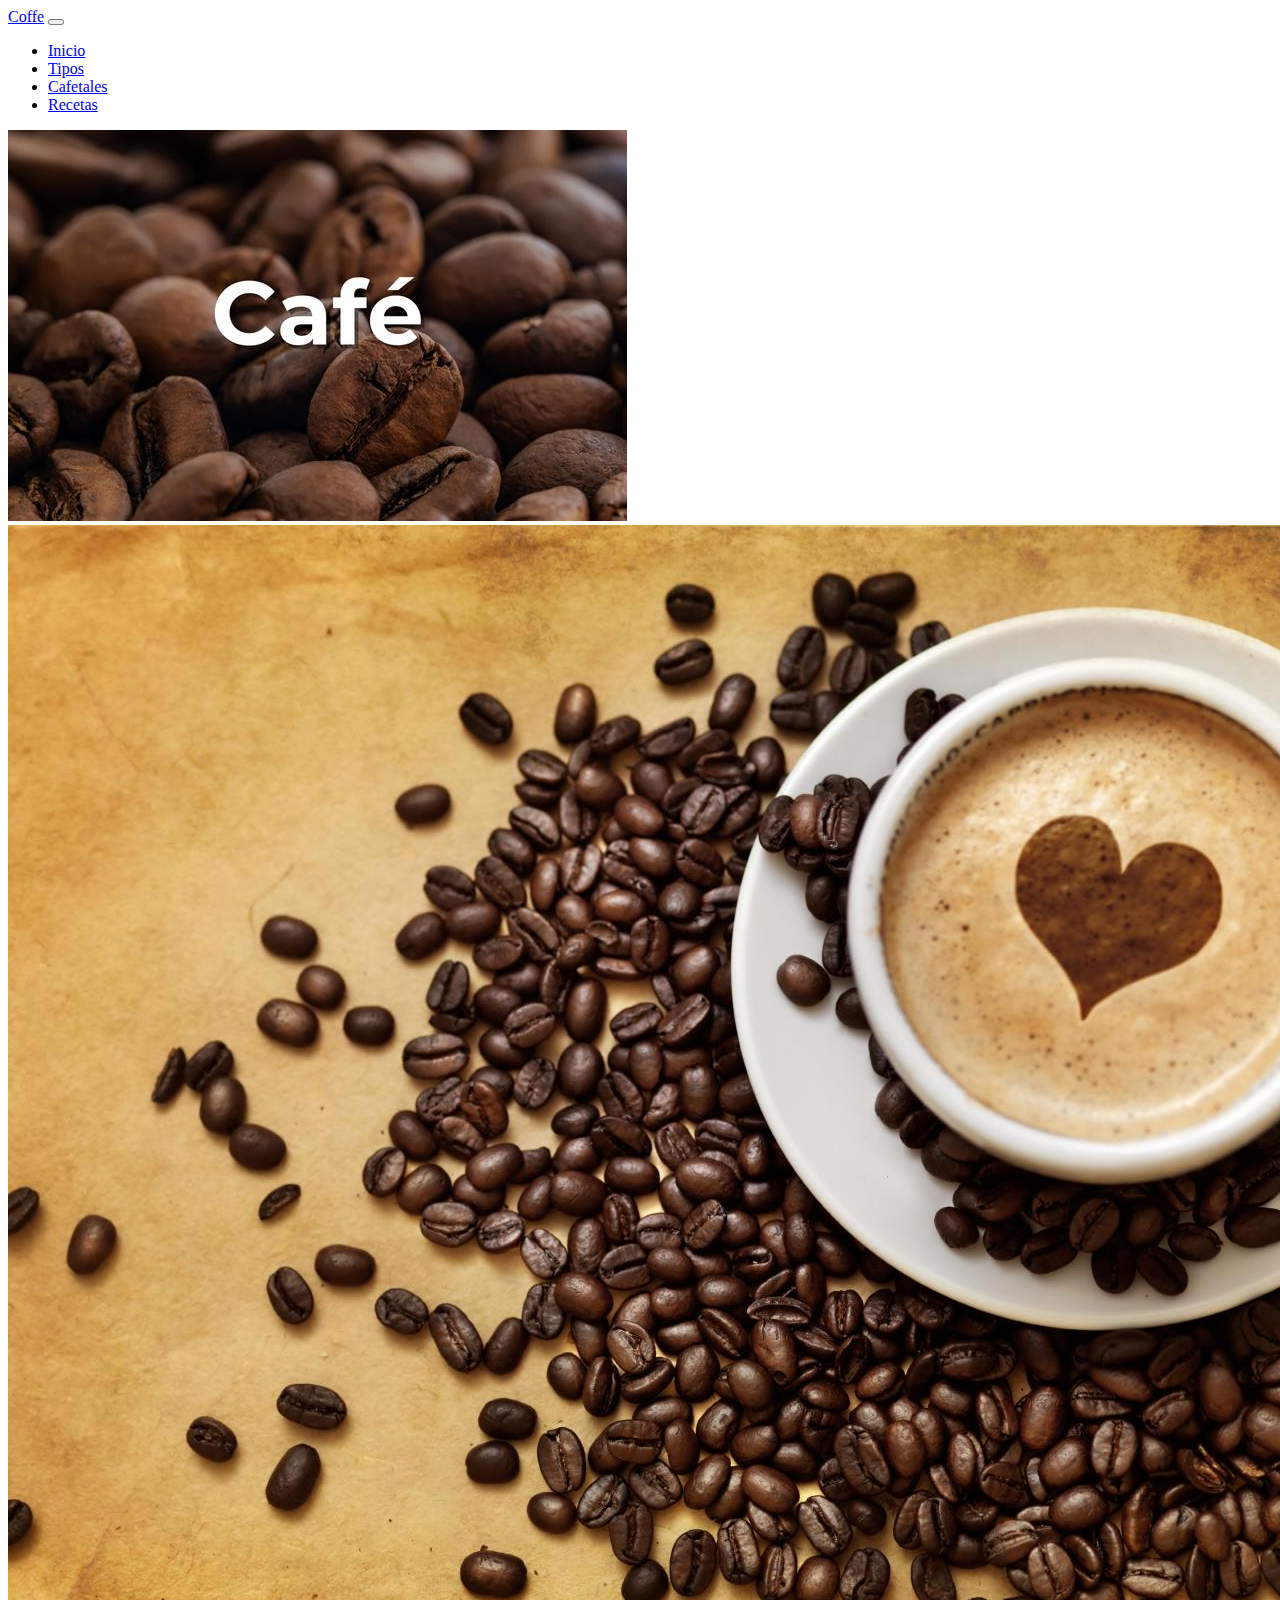
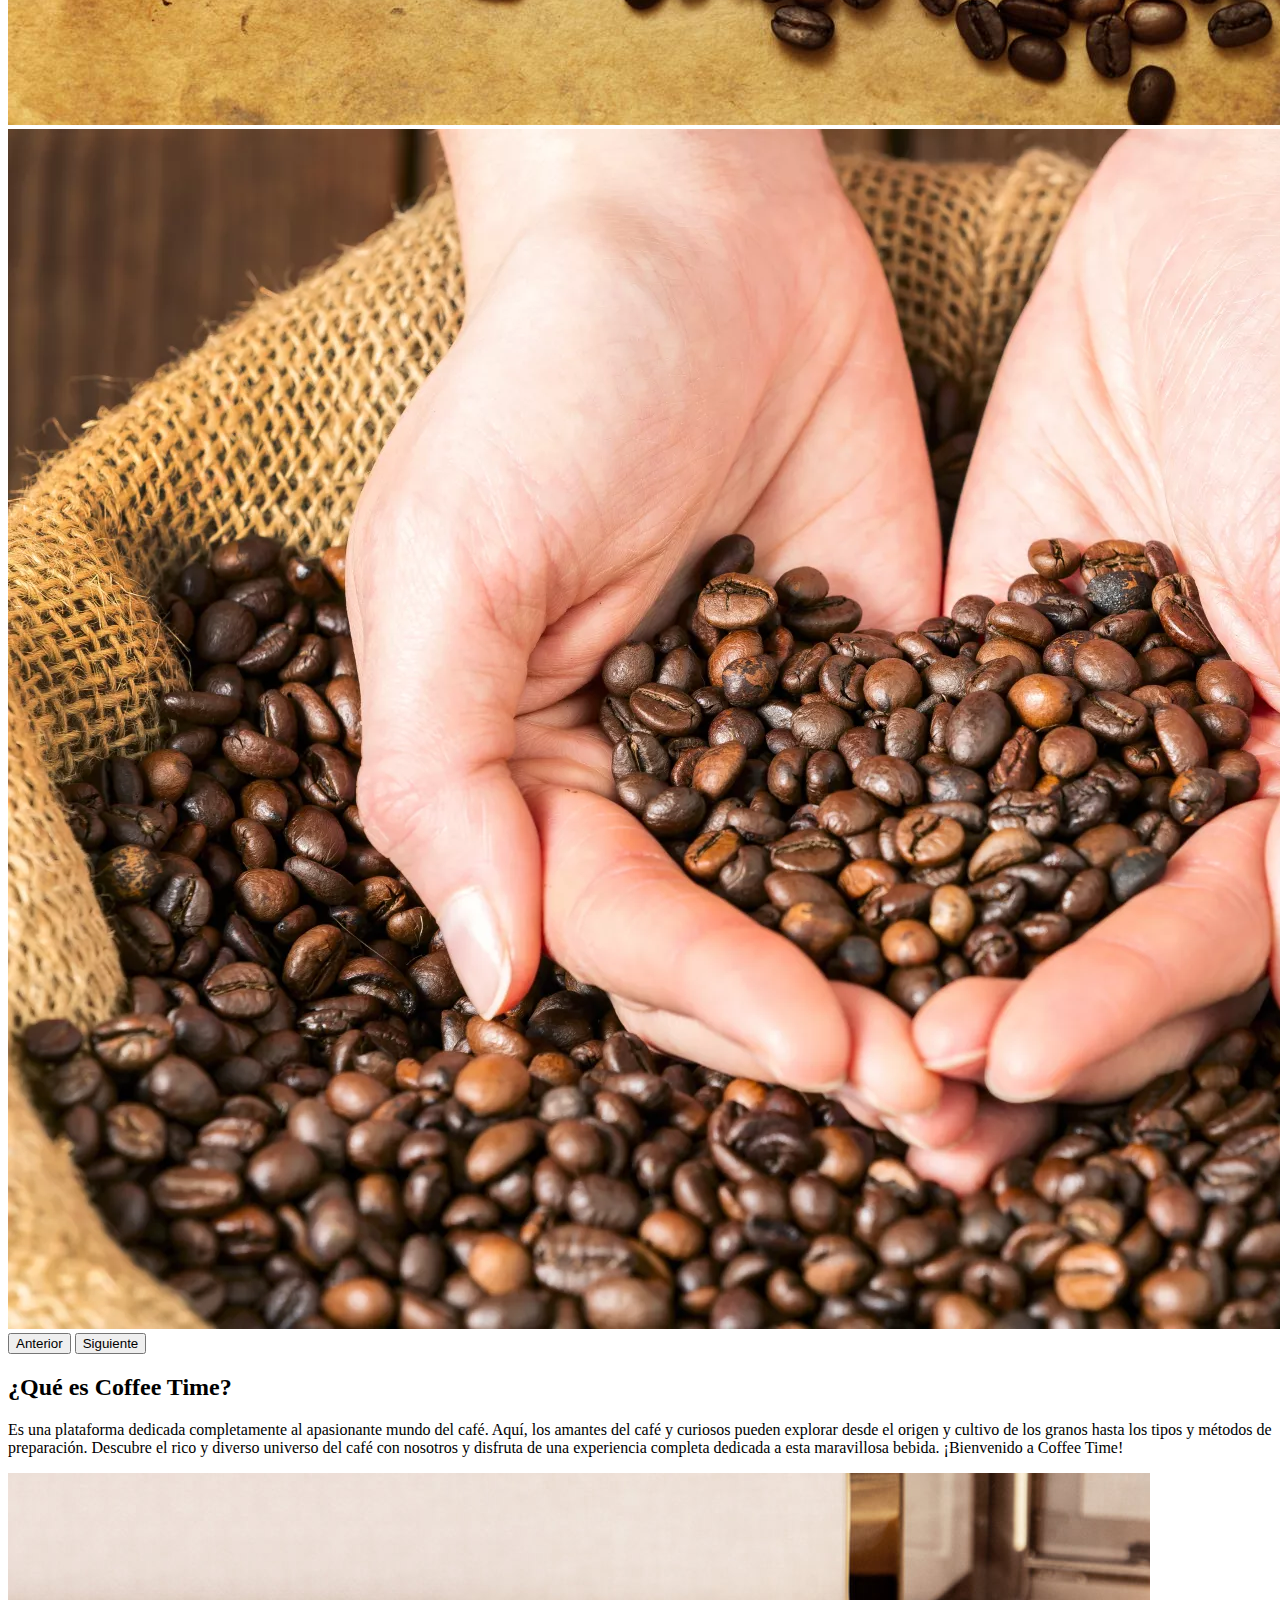
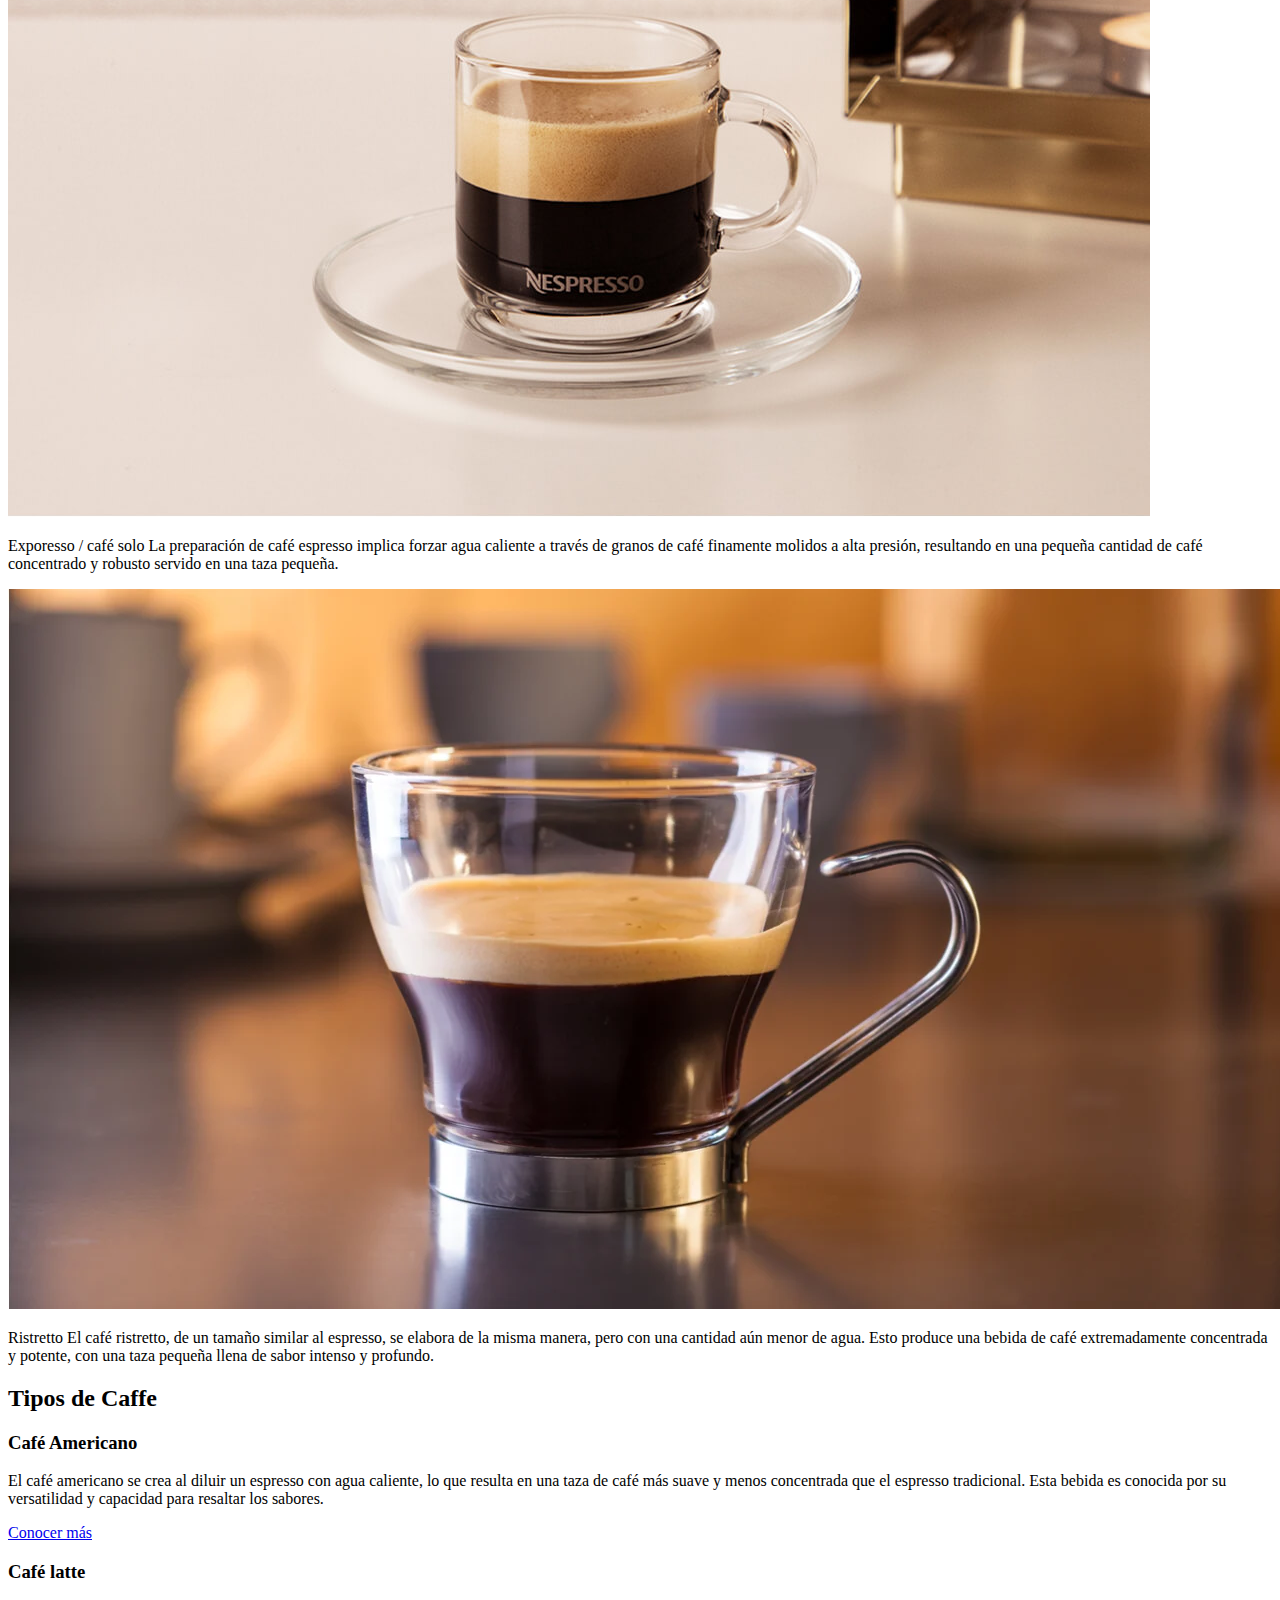
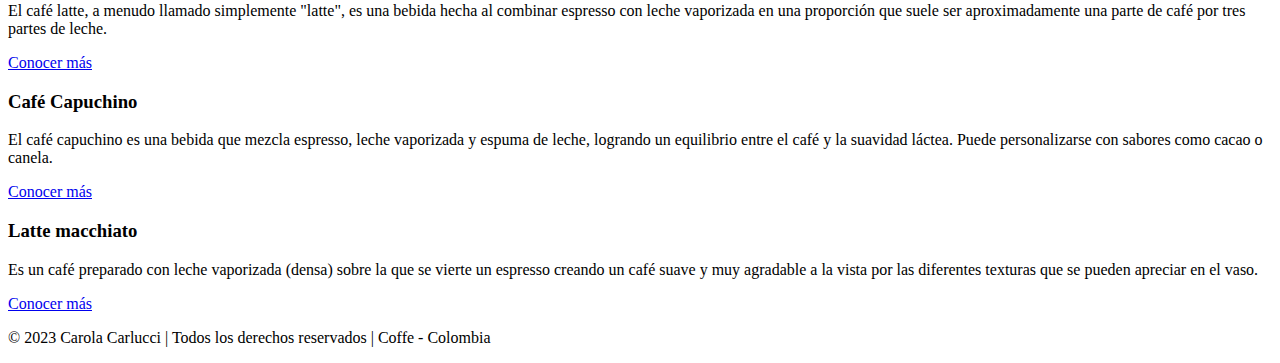
==== index.html @ f5a6bcf3 "archivo modificado" ====
<!doctype html>
<html lang="en">

<head>
    <!-- Required meta tags -->
    <link href="img/logo.jpg" rel="icon" sizes="32x32" type="">
    <link rel="stylesheet" href="estilos.css">
    <meta charset="utf-8">
    <meta name="Coffe" content="width=device-width, initial-scale=1">

    <!-- Bootstrap CSS -->
    <link href="https://cdn.jsdelivr.net/npm/bootstrap@5.1.3/dist/css/bootstrap.min.css" rel="stylesheet"
        integrity="sha384-1BmE4kWBq78iYhFldvKuhfTAU6auU8tT94WrHftjDbrCEXSU1oBoqyl2QvZ6jIW3" crossorigin="anonymous">
    <title>Coffe</title>

</head>

<body>

    <header>
        <!-- remuevo bg-light -->
        <nav class="navbar navbar-expand-lg navbar-light fondo-claro">
            <div class="container">
                <a class="navbar-brand" href="#">Coffe</a><!-- logo -->
                <button class="navbar-toggler" type="button" data-bs-toggle="collapse" data-bs-target="#navbarNav"
                    aria-controls="navbarNav" aria-expanded="false" aria-label="Toggle navigation">
                    <span class="navbar-toggler-icon"></span>
                </button>
                <div class="collapse navbar-collapse" id="navbarNav">

                    <!-- modificar según necesidad-->
                    <ul class="navbar-nav">
                        <li class="nav-item active">
                            <a class="nav-link active" href="./index.html">Inicio</a>
                        </li>
                        <li class="nav-item">
                            <a class="nav-link" href="pages/Tipos.html">Tipos</a>
                        </li>
                        <li class="nav-item">
                            <a class="nav-link" href="pages/Cafetales.html">Cafetales</a>
                        </li>
                        <li class="nav-item">
                            <a class="nav-link" href="pages/Recetas.html">Recetas</a>
                        </li>
                    </ul>
                </div>
            </div>
        </nav>
    </header>
    <div id="carouselExampleControls" class="carousel slide d-none d-md-block" data-bs-ride="carousel">
        <div class="carousel-inner">
            <!-- modificar -->
            <div class="carousel-item active">
                <img src="img/carrusel3.jpg" class="d-block w-100" alt="...">
            </div>
            <div class="carousel-item">
                <img src="img/carrusel2.jpg" class="d-block w-100" alt="...">
            </div>
            <div class="carousel-item">
                <img src="img/carrusel.webp" class="d-block w-100" alt="...">
            </div>
            <!-- /fin modificacion -->
        </div>
        <button class="carousel-control-prev" type="button" data-bs-target="#carouselExampleControls"
            data-bs-slide="prev">
            <span class="carousel-control-prev-icon" aria-hidden="true"></span>
            <span class="visually-hidden">Anterior</span>
        </button>
        <button class="carousel-control-next" type="button" data-bs-target="#carouselExampleControls"
            data-bs-slide="next">
            <span class="carousel-control-next-icon" aria-hidden="true"></span>
            <span class="visually-hidden">Siguiente</span>
        </button>
    </div>
    <main class="container">
        <h2 class="my-3">¿Qué es Coffee Time?</h2>
            <p>Es una plataforma dedicada completamente al apasionante mundo del café. Aquí, los amantes del café y curiosos pueden explorar desde el origen y cultivo de los granos hasta los tipos y métodos de preparación. Descubre el rico y diverso universo del café con nosotros y disfruta de una experiencia completa dedicada a esta maravillosa bebida. ¡Bienvenido a Coffee Time!</p>
        <section class="row">
            <div class="col-md-6">
                <div class="card">
                    <img src="img/espresso.jpg" class="card-img-top" alt="...">
                    <div class="card-body">
                        <p class="card-text">Exporesso / café solo
                            La preparación de café espresso implica forzar agua caliente a través de granos de café finamente molidos a alta presión, resultando en una pequeña cantidad de café concentrado y robusto servido en una taza pequeña.</p>
                    </div>
                </div>
            </div>
            <div class="col-md-6">
                <div class="card">
                    <img src="img/Ristretto.webp" class="card-img-top" alt="...">
                    <div class="card-body">
                        <p class="card-text">Ristretto
                            El café ristretto, de un tamaño similar al espresso, se elabora de la misma manera, pero con una cantidad aún menor de agua. Esto produce una bebida de café extremadamente concentrada y potente, con una taza pequeña llena de sabor intenso y profundo.</p>
                    </div>
                </div>
            </div>
        </section>
        <h2>Tipos de Caffe</h2>
        <section class="row">
            <div class="col-md-6 col-lg-3">
                <div class="card">
                    <div class="card-body">
                        <h3 class="card-title h5">Café Americano</h3>
                        <p class="card-text">El café americano se crea al diluir un espresso con agua caliente, lo que resulta en una taza de café más suave y menos concentrada que el espresso tradicional. Esta bebida es conocida por su versatilidad y capacidad para resaltar los sabores.</p>
                        <a href="https://www.youtube.com/watch?v=YUbzuDT0dlY&amp;ab_channel=TiempoLibre" class="btn btn-primary" class="card-link">Conocer más</a>
                    </div>
                </div>
            </div>
            <div class="col-md-6 col-lg-3">
                <div class="card">
                    <div class="card-body">
                        <h3 class="card-title h5">Café latte</h3>
                        <p class="card-text">El café latte, a menudo llamado simplemente "latte", es una bebida hecha al combinar espresso con leche vaporizada en una proporción que suele ser aproximadamente una parte de café por tres partes de leche.</p>
                        <a href="https://www.youtube.com/watch?v=okuMADmgoOk&amp;ab_channel=flat%26white" class="btn btn-primary" class="card-link">Conocer más</a>
                    </div>
                </div>
            </div>
            <div class="col-md-6 col-lg-3">
                <div class="card">
                    <div class="card-body">
                        <h3 class="card-title h5">Café Capuchino</h3>
                        <p class="card-text">El café capuchino es una bebida que mezcla espresso, leche vaporizada y espuma de leche, logrando un equilibrio entre el café y la suavidad láctea. Puede personalizarse con sabores como cacao o canela.</p>
                        <a href="https://www.youtube.com/watch?v=XGX3ncQVx9E&amp;ab_channel=Caf%C3%A9sBaqu%C3%A9" class="btn btn-primary" class="card-link">Conocer más</a>
                    </div>
                </div>
            </div>
            <div class="col-md-6 col-lg-3">
                <div class="card">
                    <div class="card-body">
                        <h3 class="card-title h5">Latte macchiato</h3>
                        <p class="card-text">Es un café preparado con leche vaporizada (densa) sobre la que se vierte un espresso creando un café suave y muy agradable a la vista por las diferentes texturas que se pueden apreciar en el vaso.</p>
                        <a href="https://www.youtube.com/watch?v=RNVFarGzgVY&amp;ab_channel=MaxiCoffee" class="btn btn-primary" class="card-link">Conocer más</a>
                    </div>
                </div>
            </div>

        </section>
        </main>
        <footer class="bg-dark text-white py-3">
            <div class="container-fluid text-center">
                <p class="m-0">
                    © 2023 Carola Carlucci | Todos los derechos reservados | Coffe - Colombia
                </p>
            </div>
          </footer>

    <script src="https://cdn.jsdelivr.net/npm/bootstrap@5.1.3/dist/js/bootstrap.bundle.min.js"
        integrity="sha384-ka7Sk0Gln4gmtz2MlQnikT1wXgYsOg+OMhuP+IlRH9sENBO0LRn5q+8nbTov4+1p"
        crossorigin="anonymous"></script>
</body>

</html>
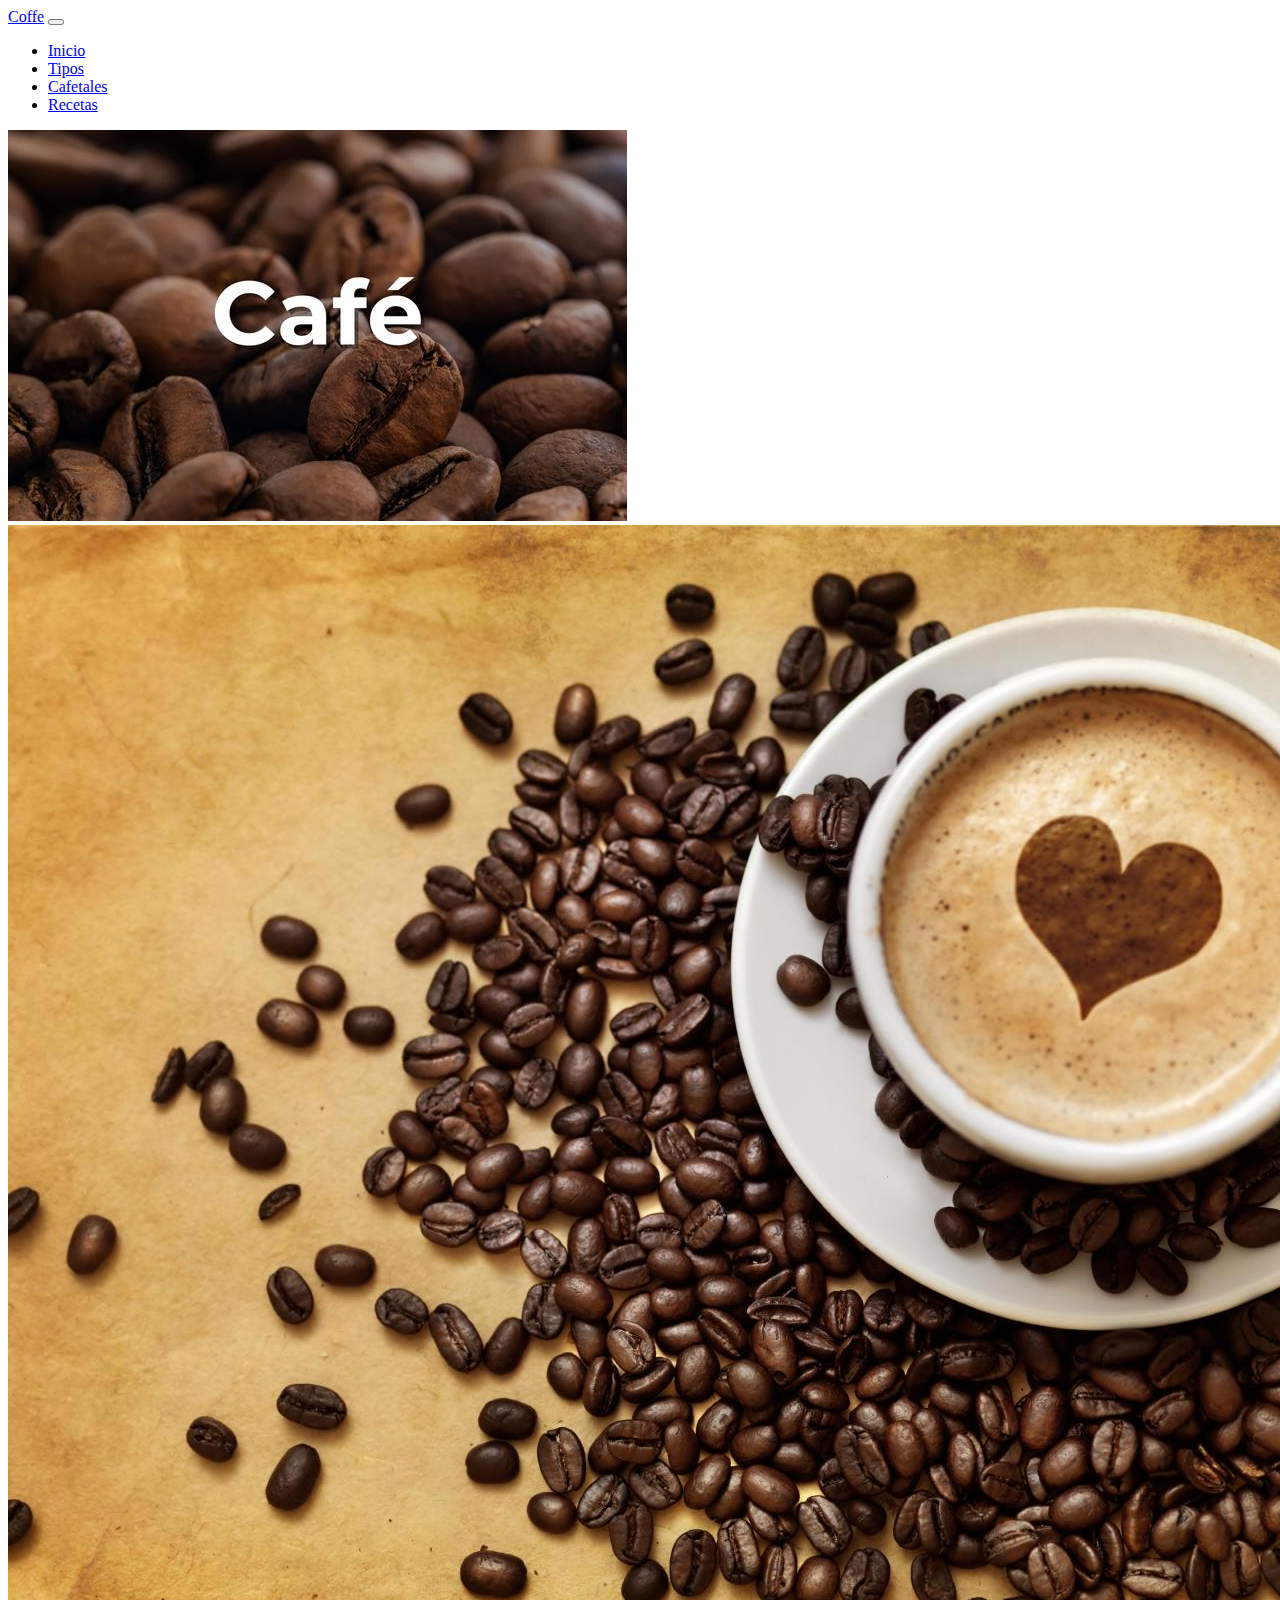
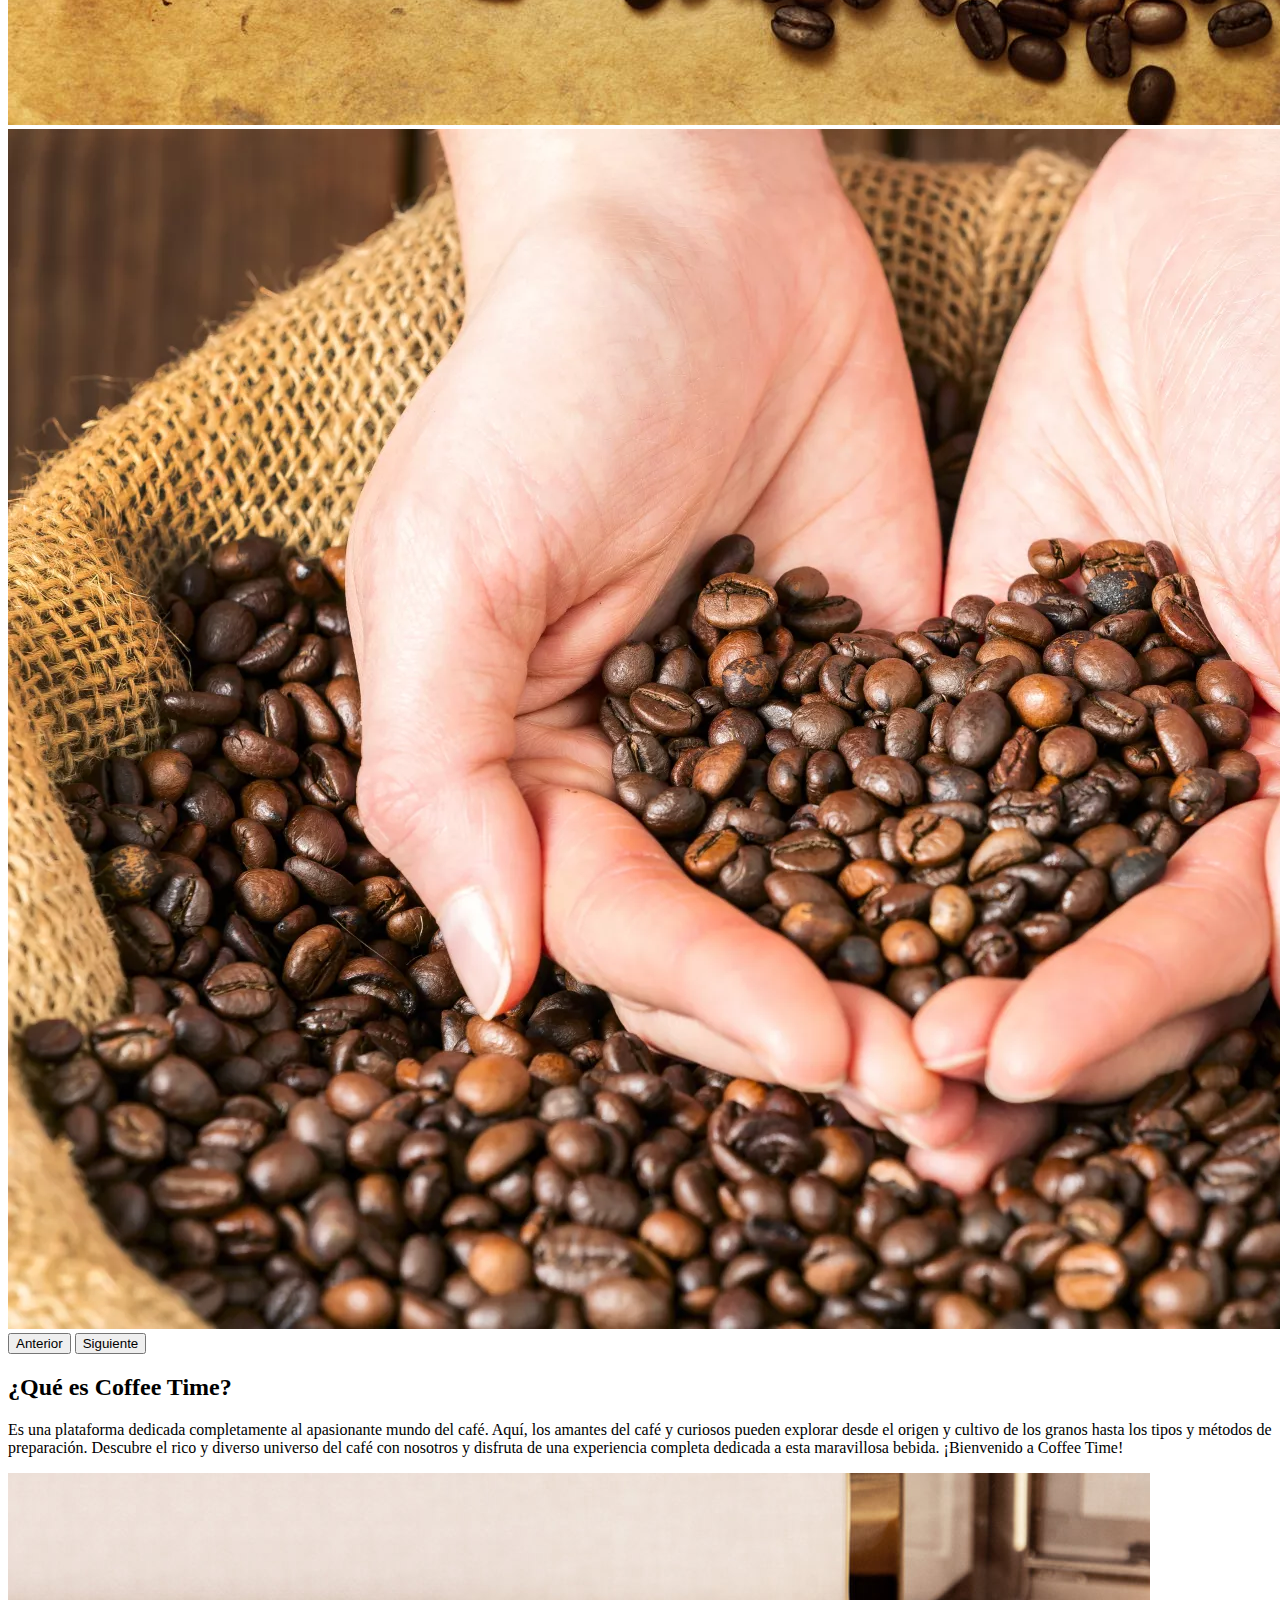
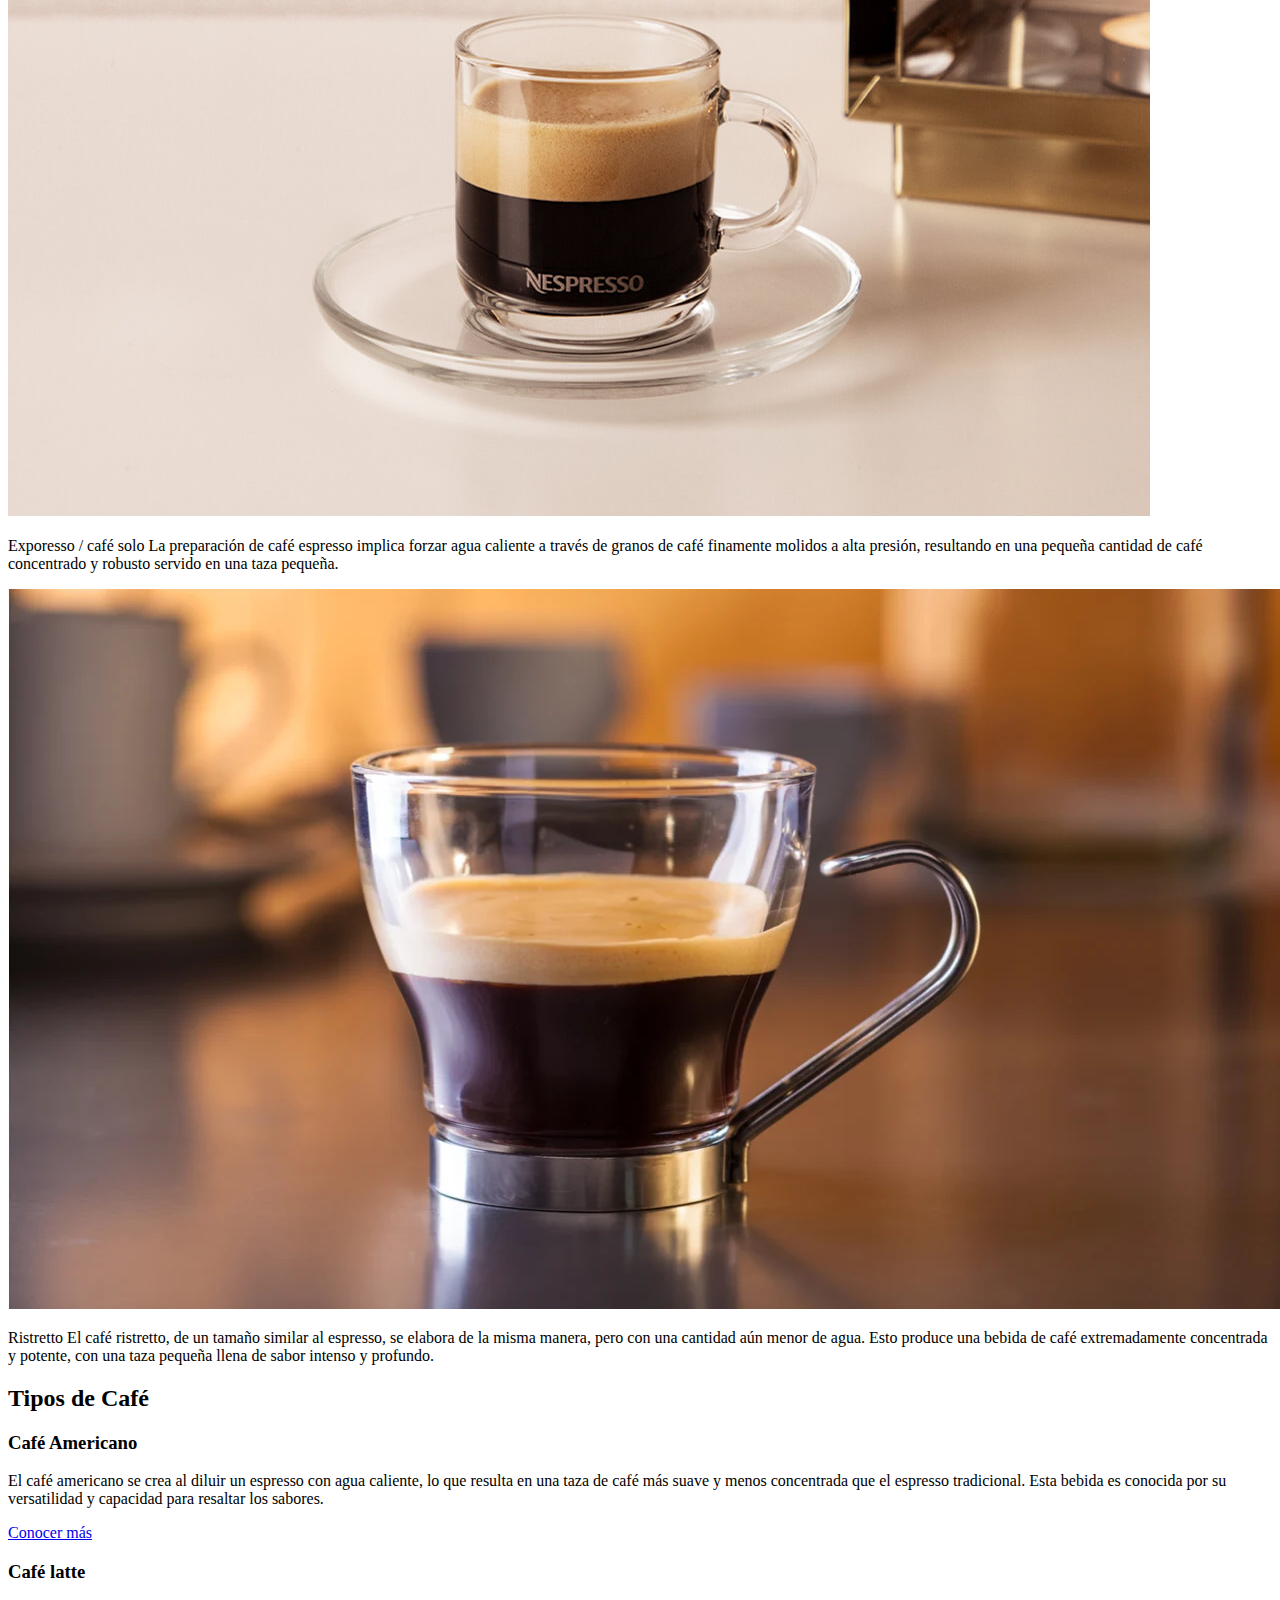
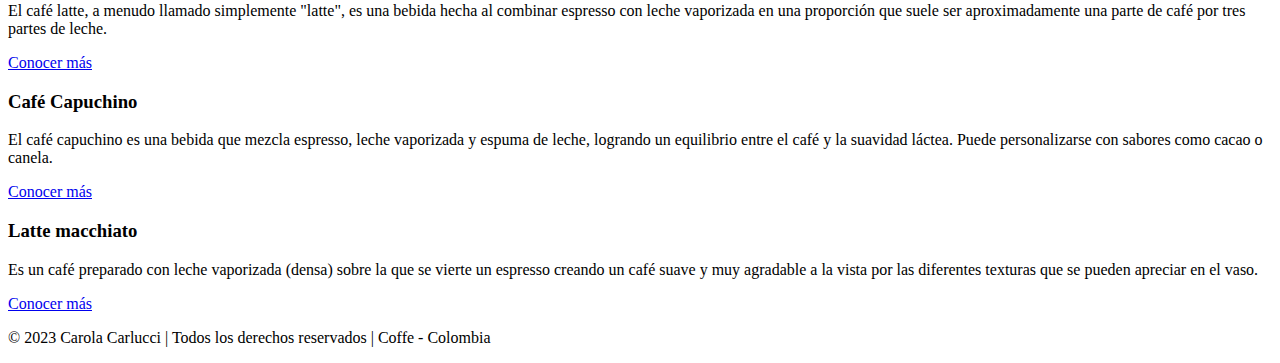
==== commit 62d6e72f: "archivo modificado" ====
--- a/index.html
+++ b/index.html
@@ -95,7 +95,7 @@
                 </div>
             </div>
         </section>
-        <h2>Tipos de Caffe</h2>
+        <h2>Tipos de Café</h2>
         <section class="row">
             <div class="col-md-6 col-lg-3">
                 <div class="card">
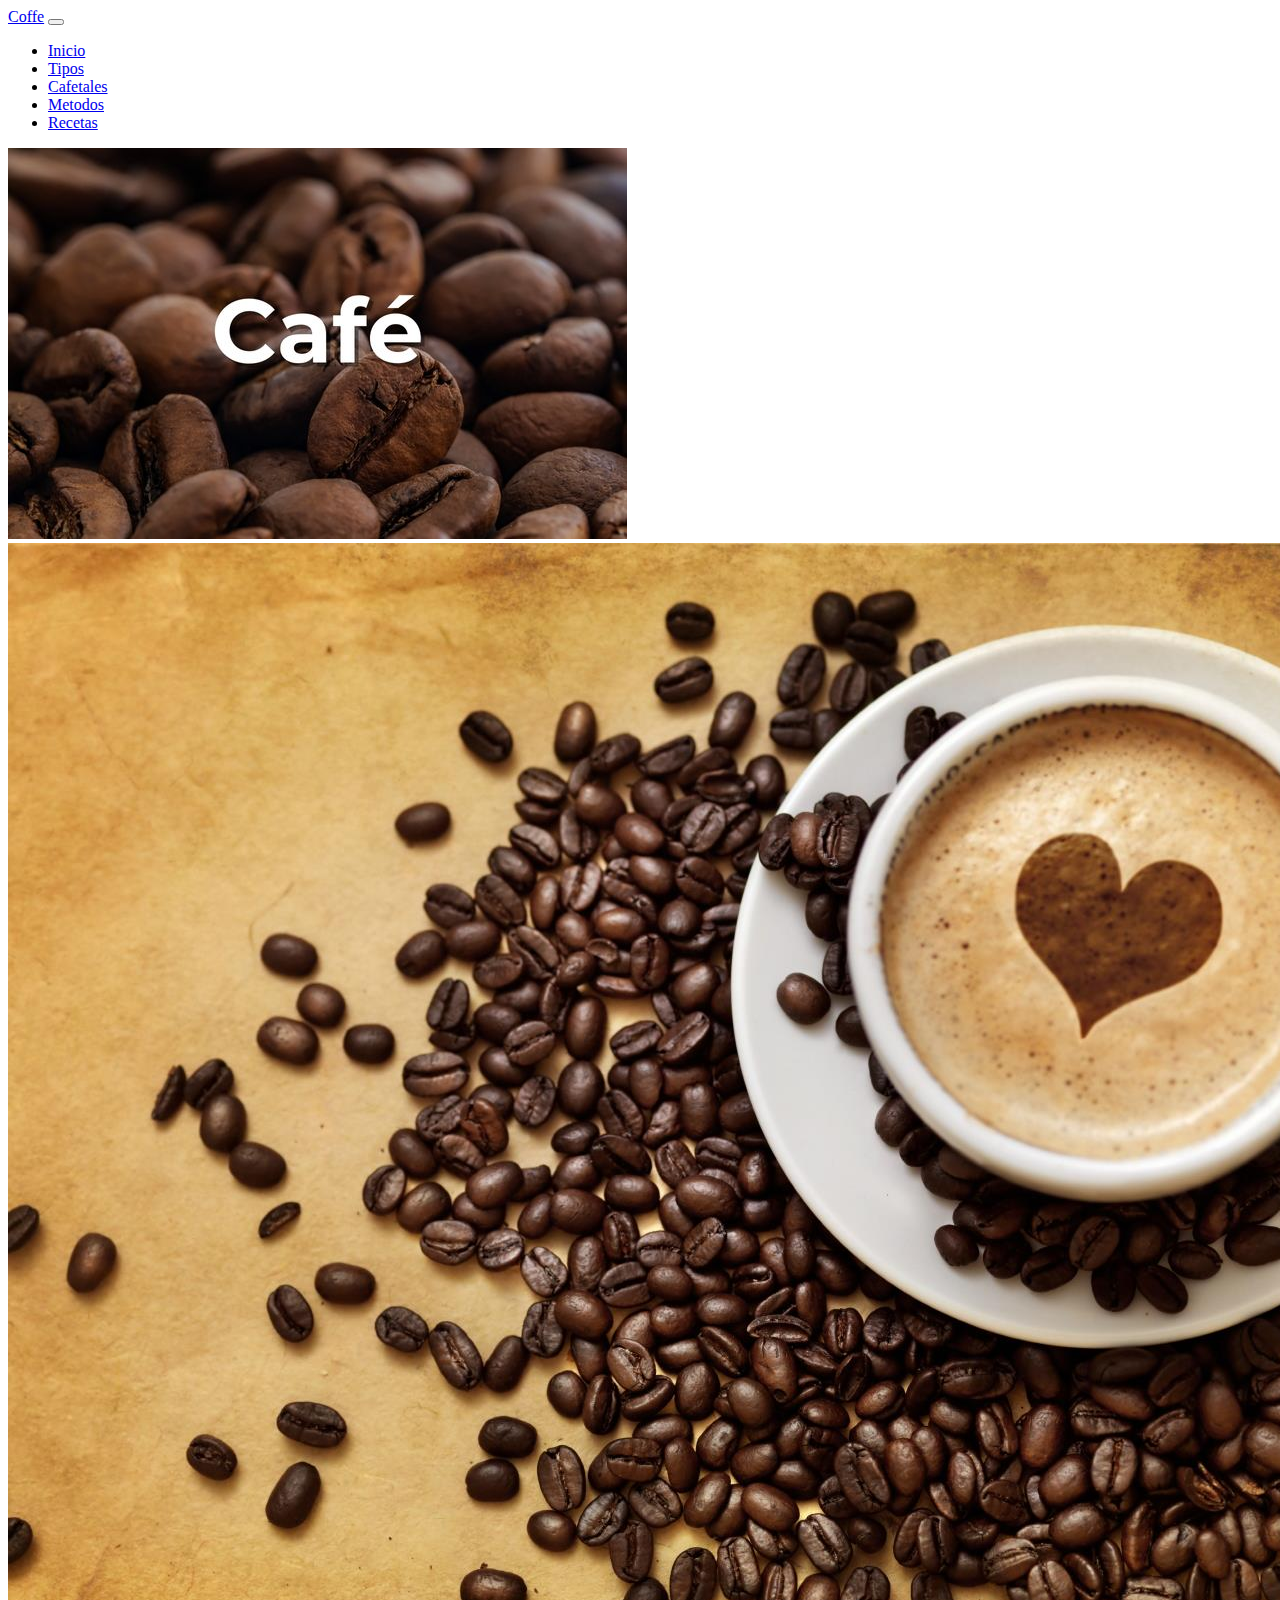
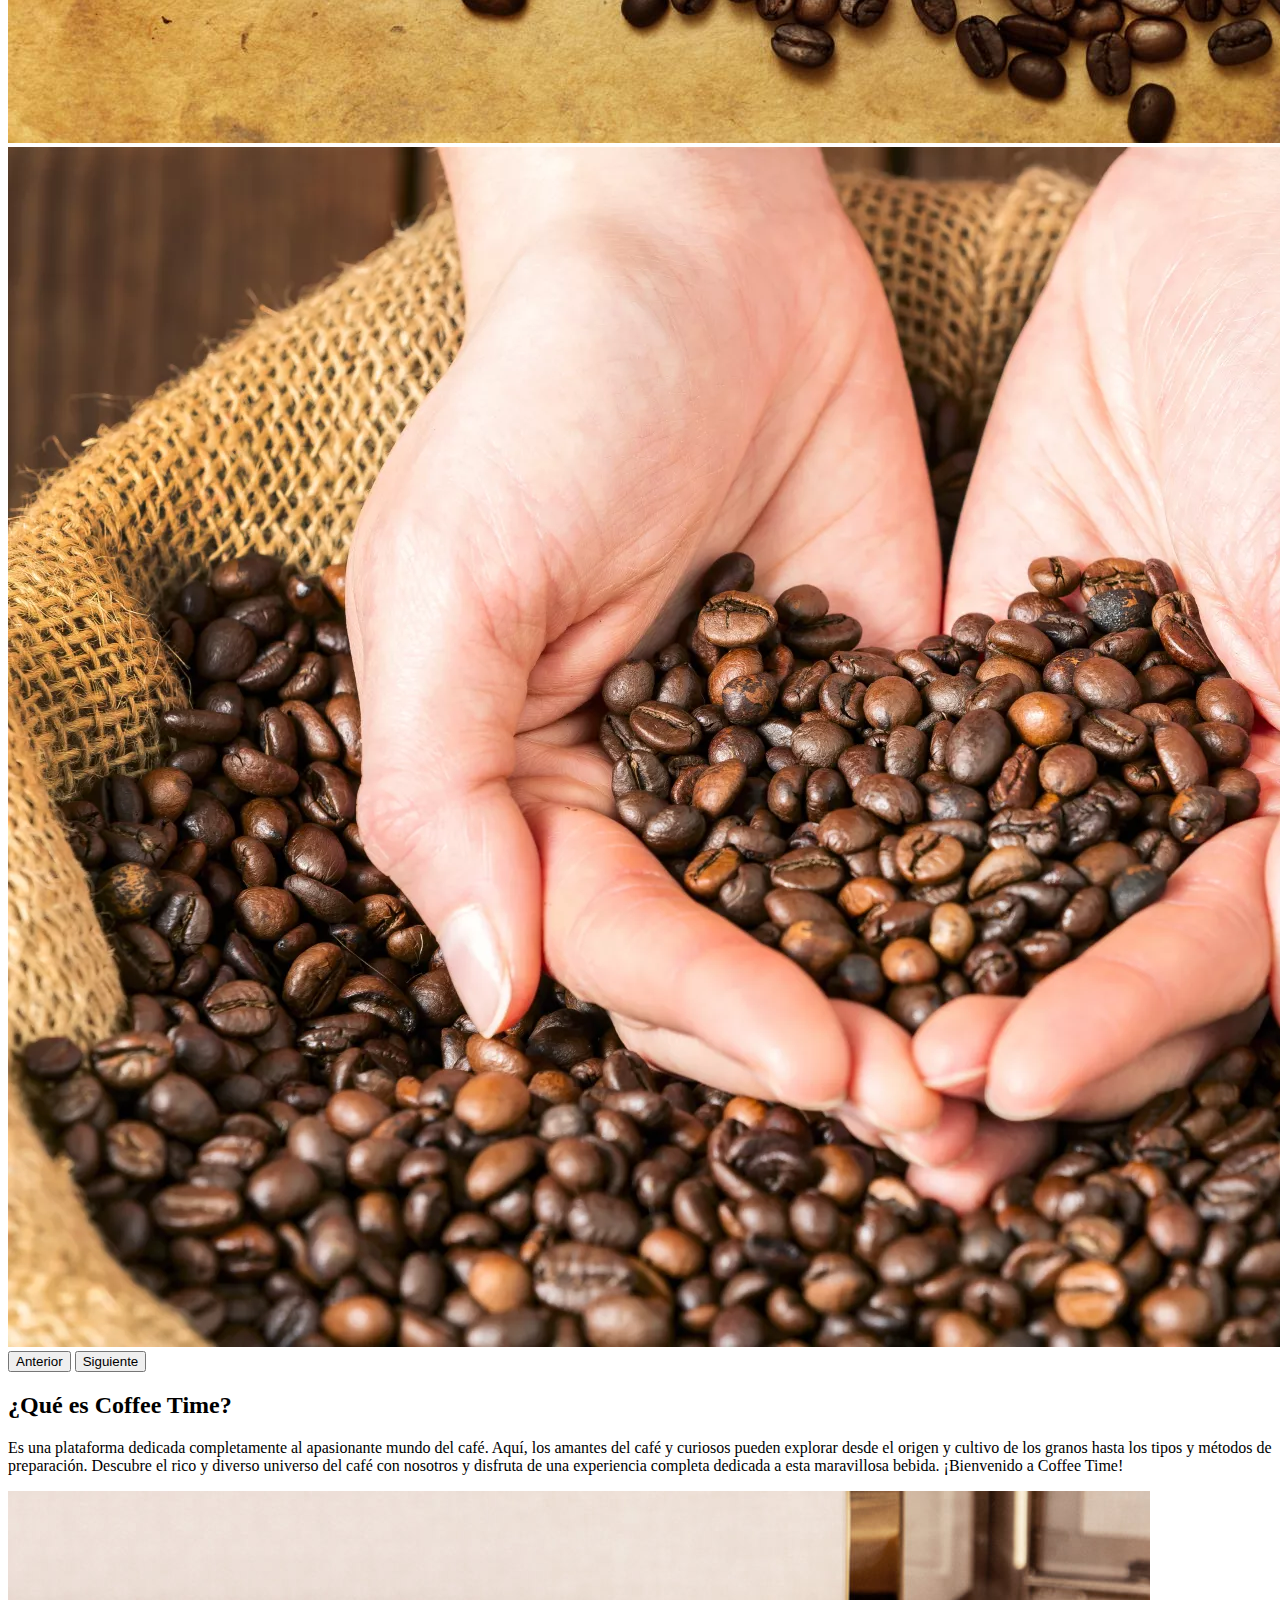
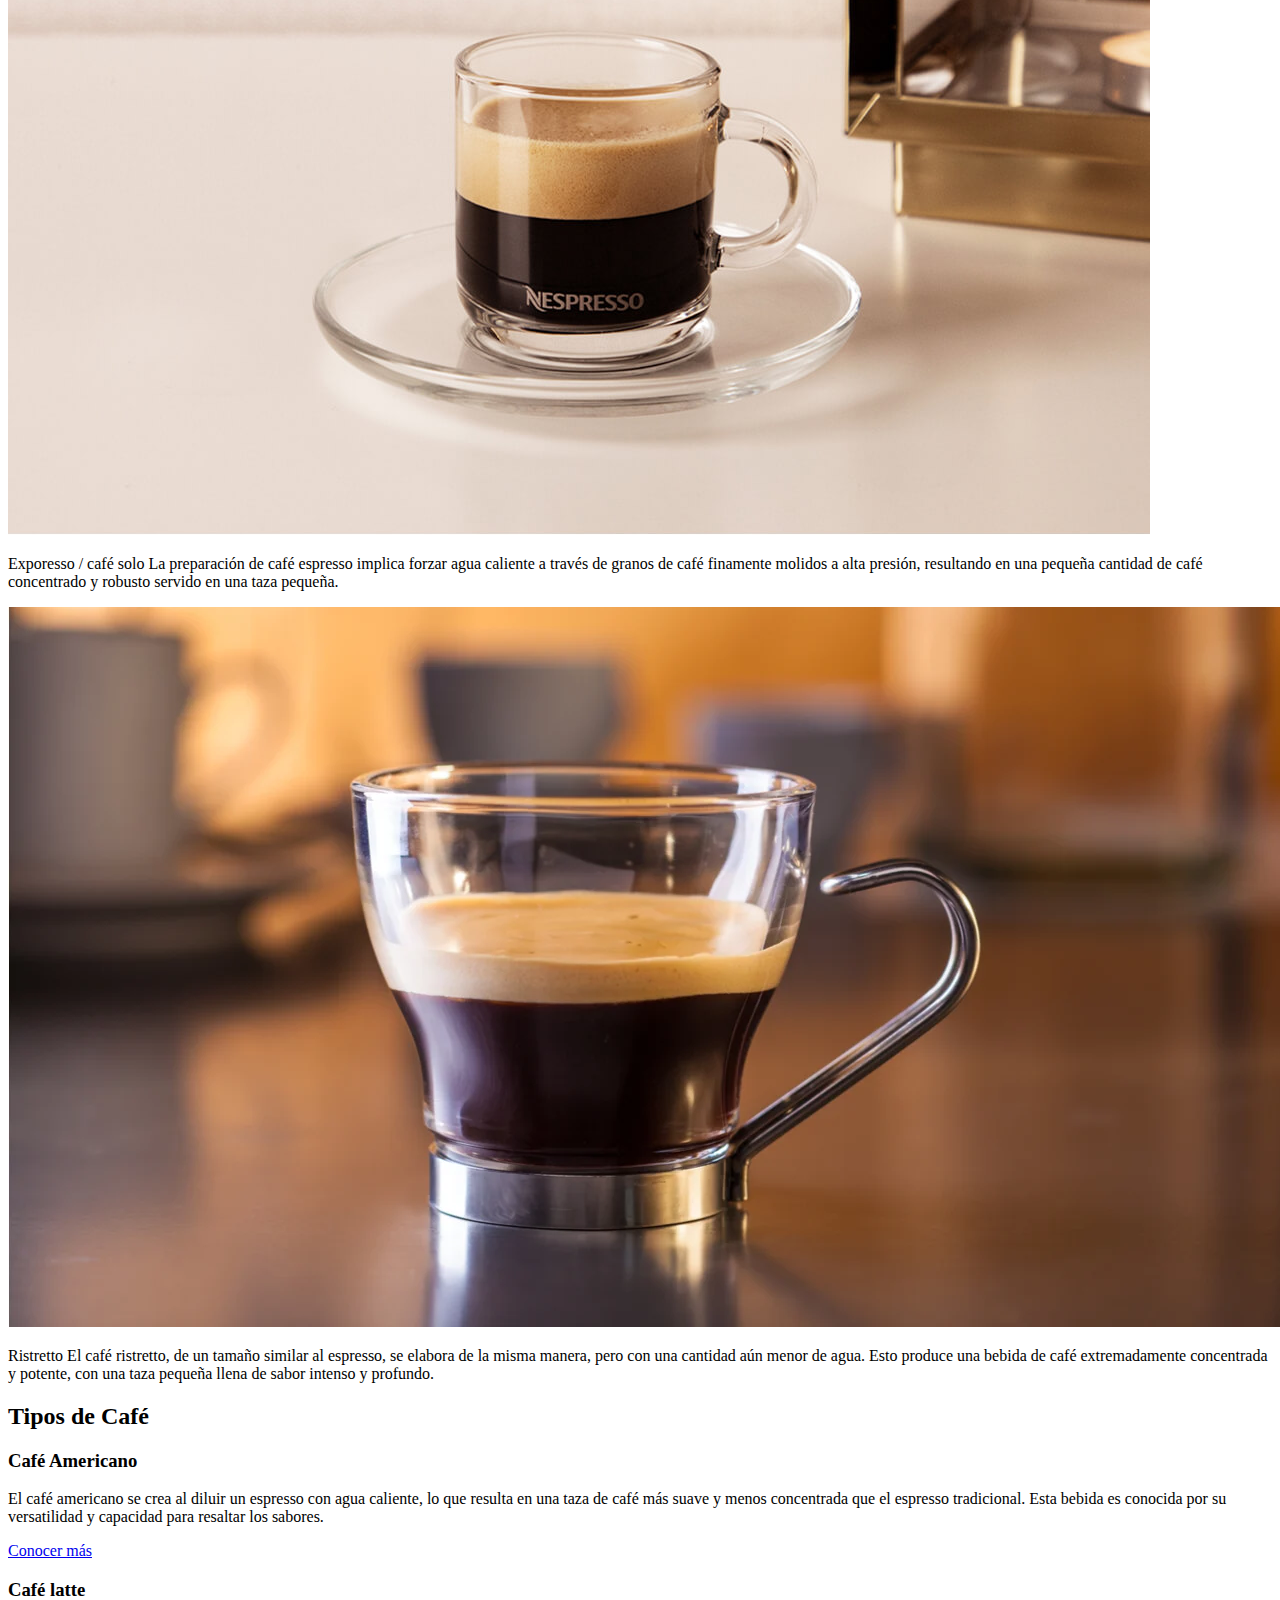
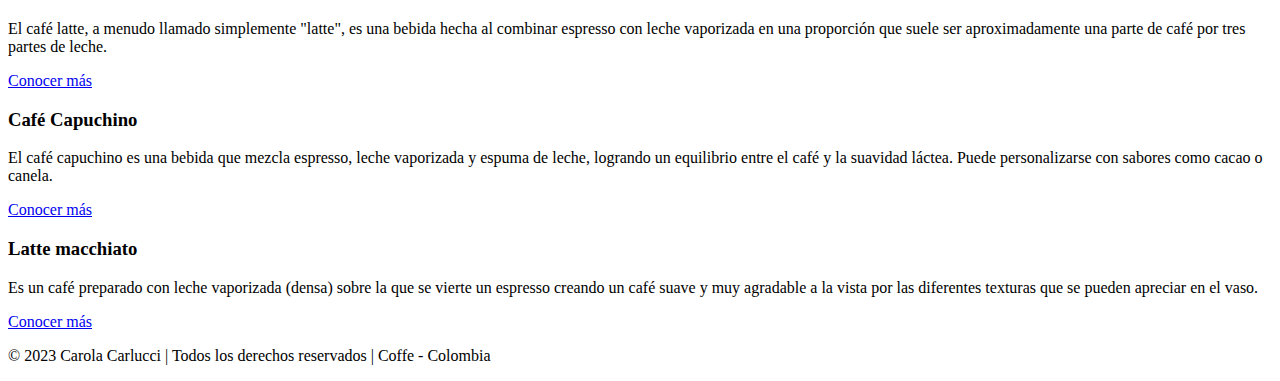
==== commit c7531e09: "archivo modificado" ====
--- a/index.html
+++ b/index.html
@@ -3,7 +3,7 @@
 
 <head>
     <!-- Required meta tags -->
-    <link href="img/logo.jpg" rel="icon" sizes="32x32" type="">
+    <link rel="shortcut icon" href="img/favicon.png" alt="Logo Coffee Time">
     <link rel="stylesheet" href="estilos.css">
     <meta charset="utf-8">
     <meta name="Coffe" content="width=device-width, initial-scale=1">
@@ -31,13 +31,16 @@
                     <!-- modificar según necesidad-->
                     <ul class="navbar-nav">
                         <li class="nav-item active">
-                            <a class="nav-link active" href="./index.html">Inicio</a>
+                            <a class="nav-link active" href="../index.html">Inicio</a>
                         </li>
                         <li class="nav-item">
                             <a class="nav-link" href="pages/Tipos.html">Tipos</a>
                         </li>
                         <li class="nav-item">
                             <a class="nav-link" href="pages/Cafetales.html">Cafetales</a>
+                        </li>
+                        <li class="nav-item">
+                            <a class="nav-link" href="pages/Metodos.html">Metodos</a>
                         </li>
                         <li class="nav-item">
                             <a class="nav-link" href="pages/Recetas.html">Recetas</a>
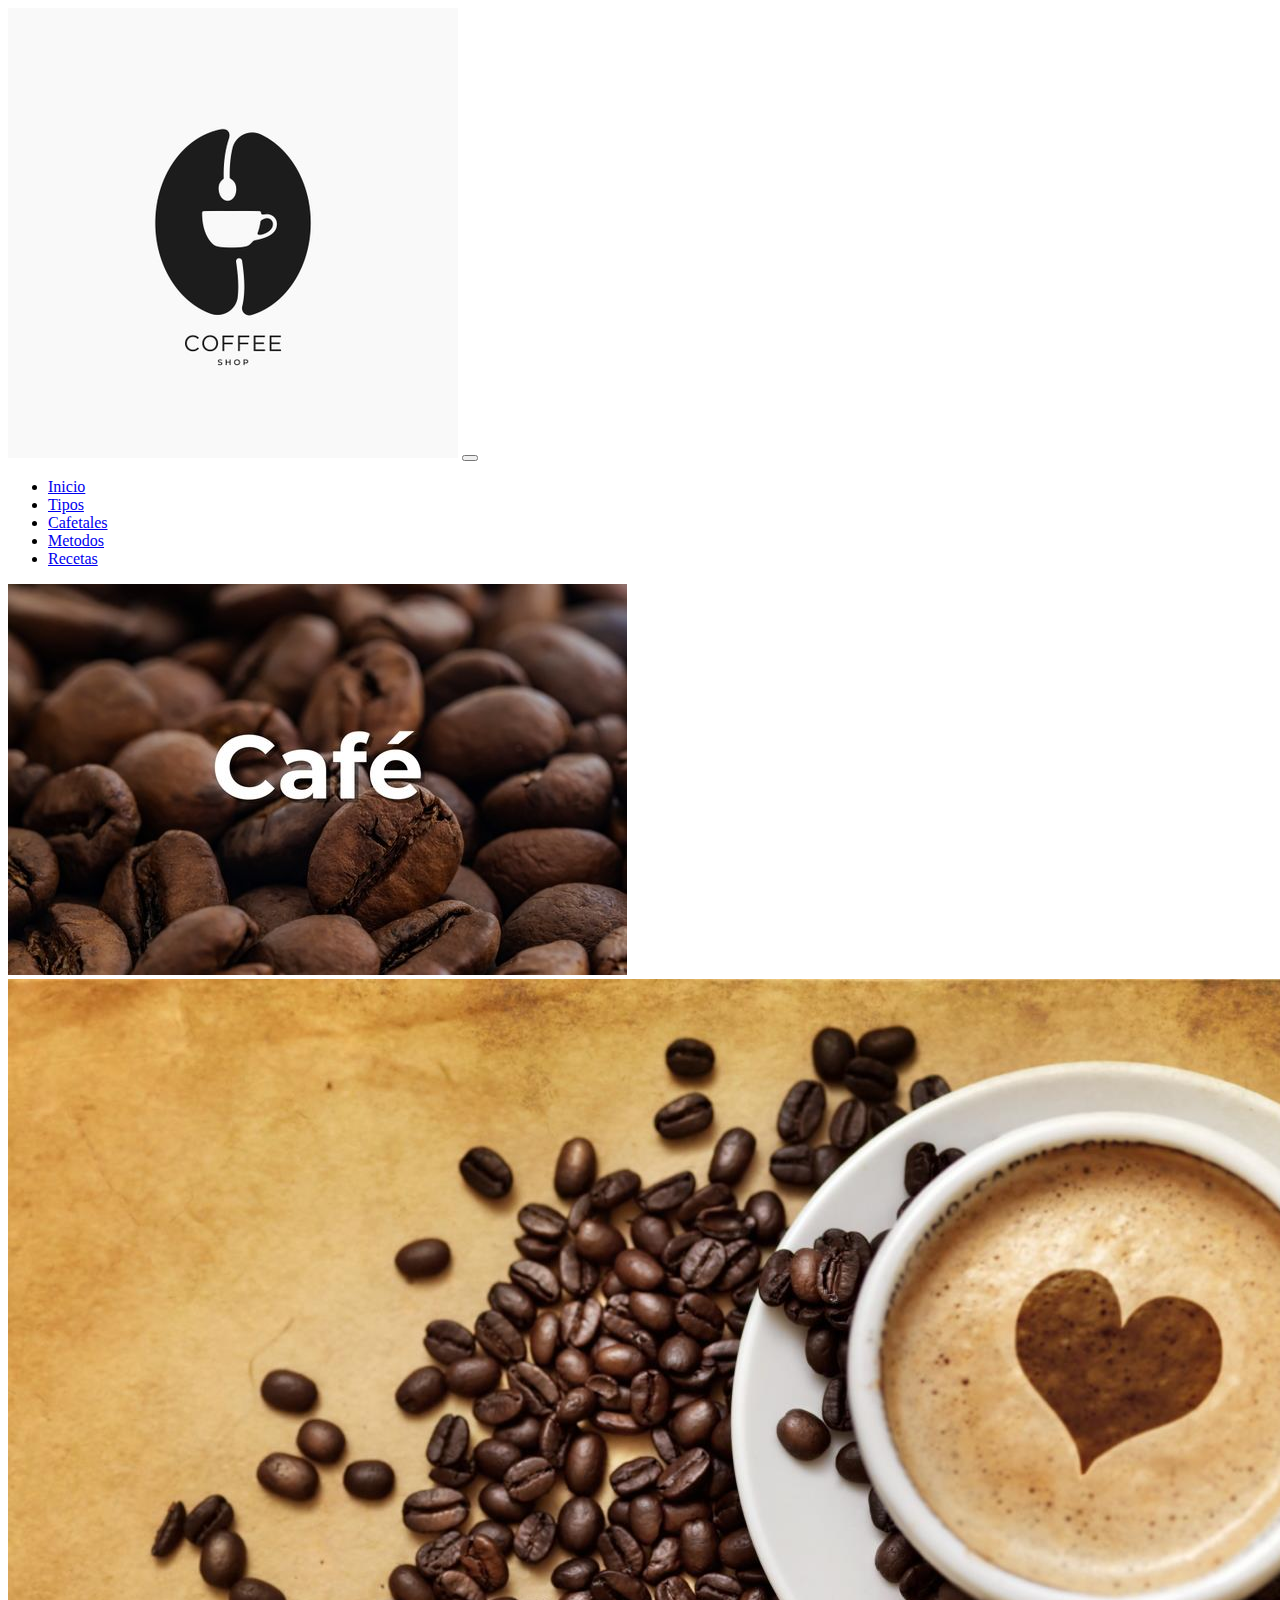
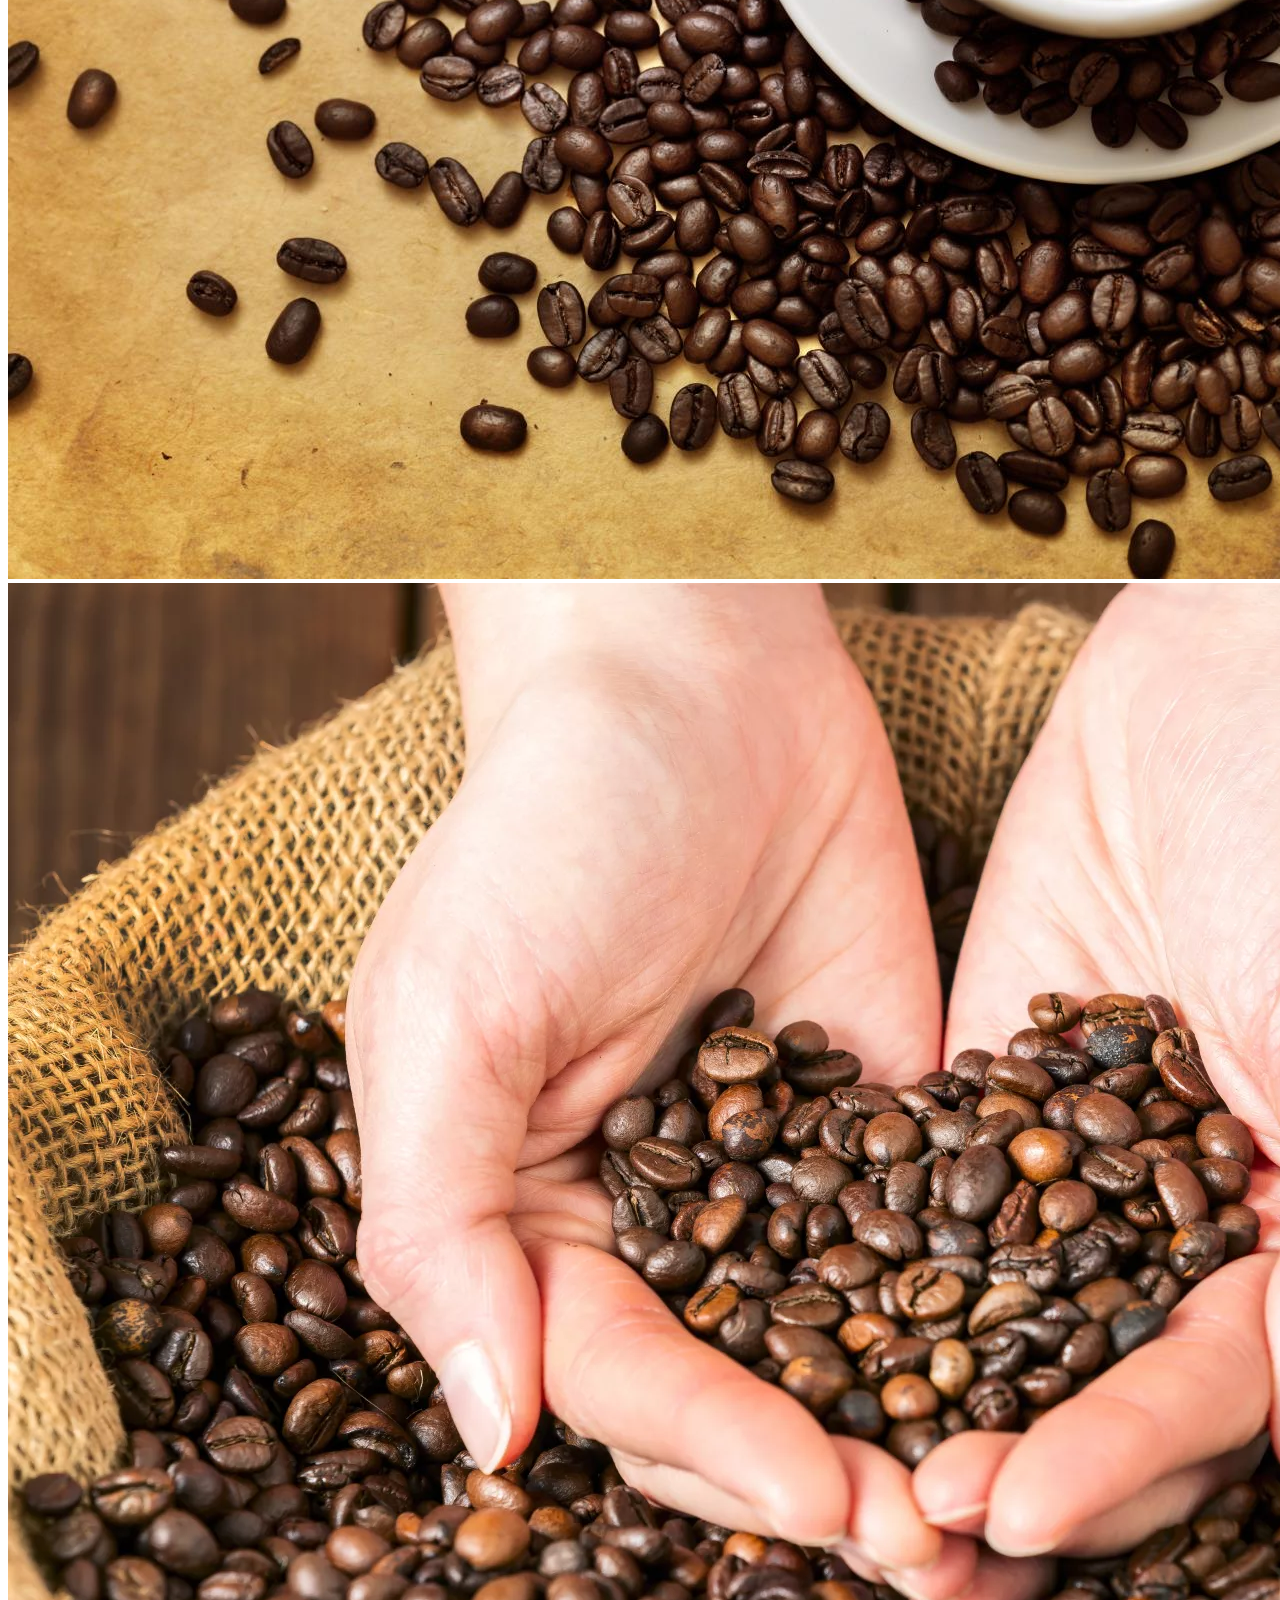
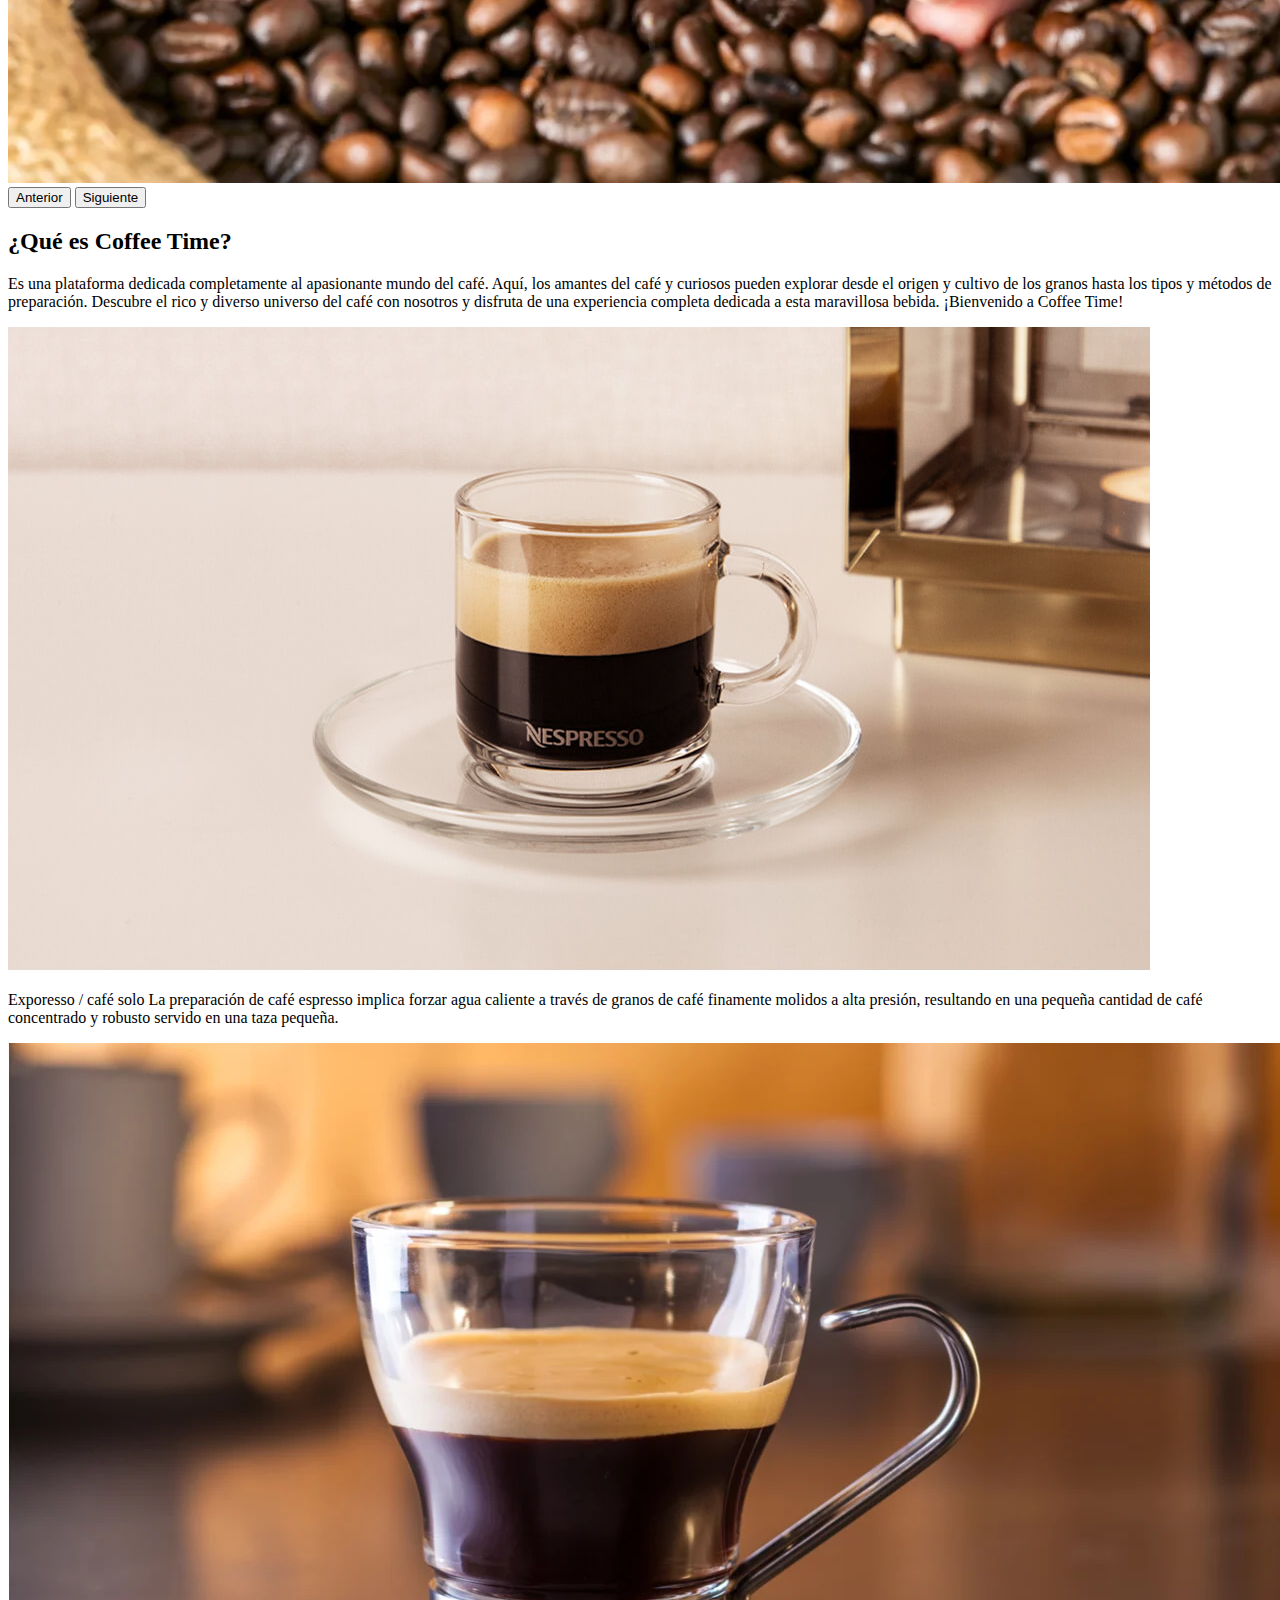
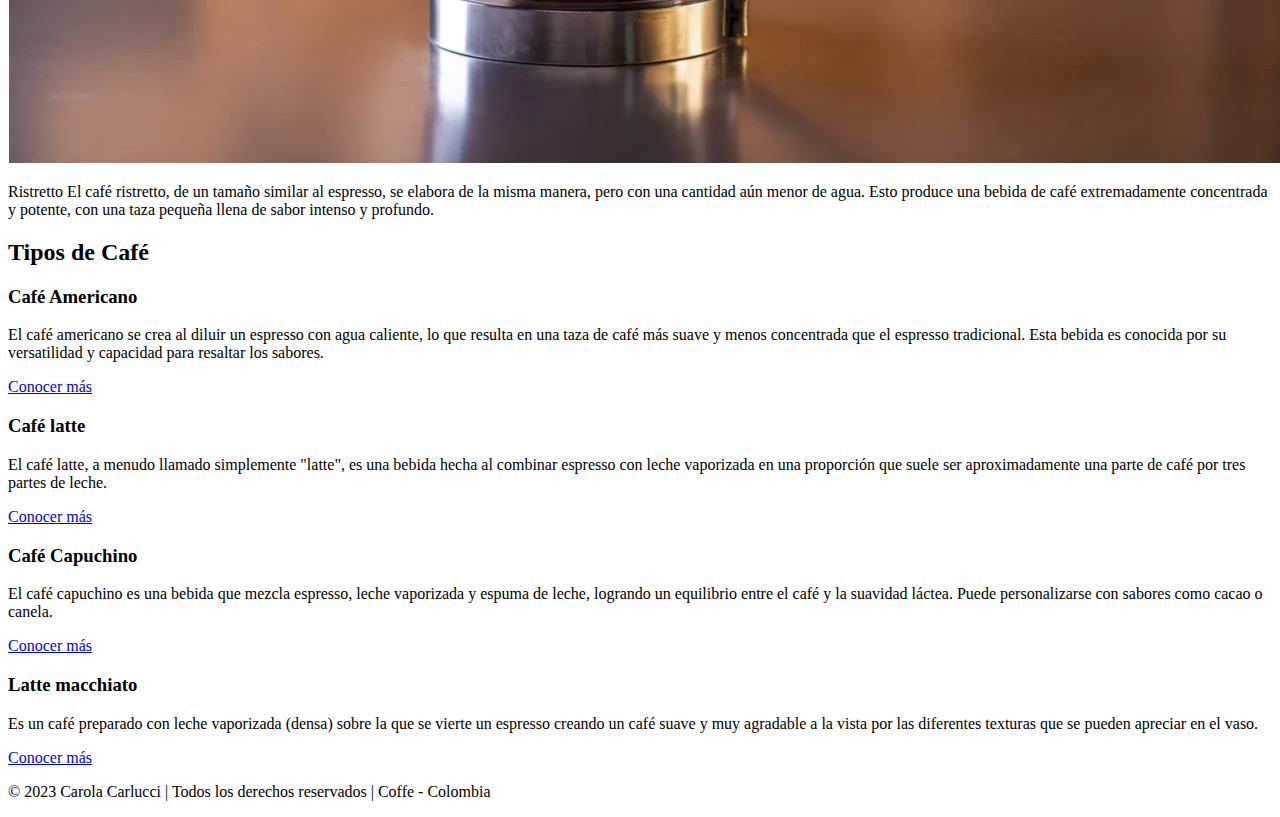
==== commit f55d88f6: "archivo modificado" ====
--- a/index.html
+++ b/index.html
@@ -21,7 +21,7 @@
         <!-- remuevo bg-light -->
         <nav class="navbar navbar-expand-lg navbar-light fondo-claro">
             <div class="container">
-                <a class="navbar-brand" href="#">Coffe</a><!-- logo -->
+                <a class="navbar-brand" href="#"><img src="img/logo.jpg" alt=""></a>
                 <button class="navbar-toggler" type="button" data-bs-toggle="collapse" data-bs-target="#navbarNav"
                     aria-controls="navbarNav" aria-expanded="false" aria-label="Toggle navigation">
                     <span class="navbar-toggler-icon"></span>
